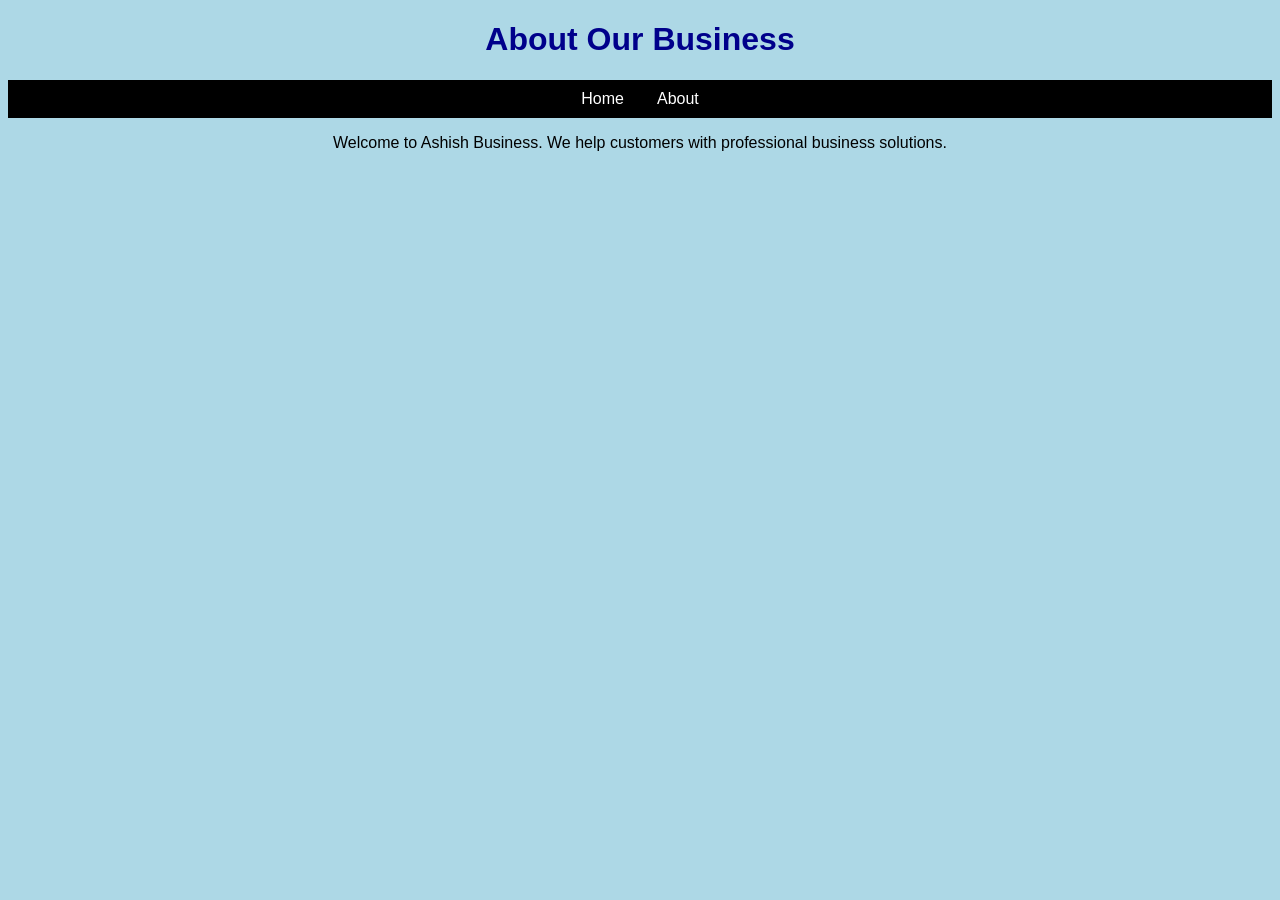
==== about.html @ 42b049eb "Add files via upload" ====
<!DOCTYPE html>
<html>
<head>
    <title>About Us</title>
    <link rel="stylesheet" href="style.css">
</head>
<body>

    <h1>About Our Business</h1>

    <nav>
        <a href="index.html">Home</a> |
        <a href="about.html">About</a>
    </nav>

    <p>
        Welcome to Ashish Business. We help customers
        with professional business solutions.
    </p>

</body>
</html>
---- style.css ----
body {
    background-color: lightblue;
    font-family: Arial, sans-serif;
    text-align: center;
}

h1 {
    color: darkblue;
}

nav {
    background-color: black;
    padding: 10px;
}

nav a {
    color: white;
    text-decoration: none;
    margin: 10px;
}

table {
    margin: auto;
    background-color: white;
}
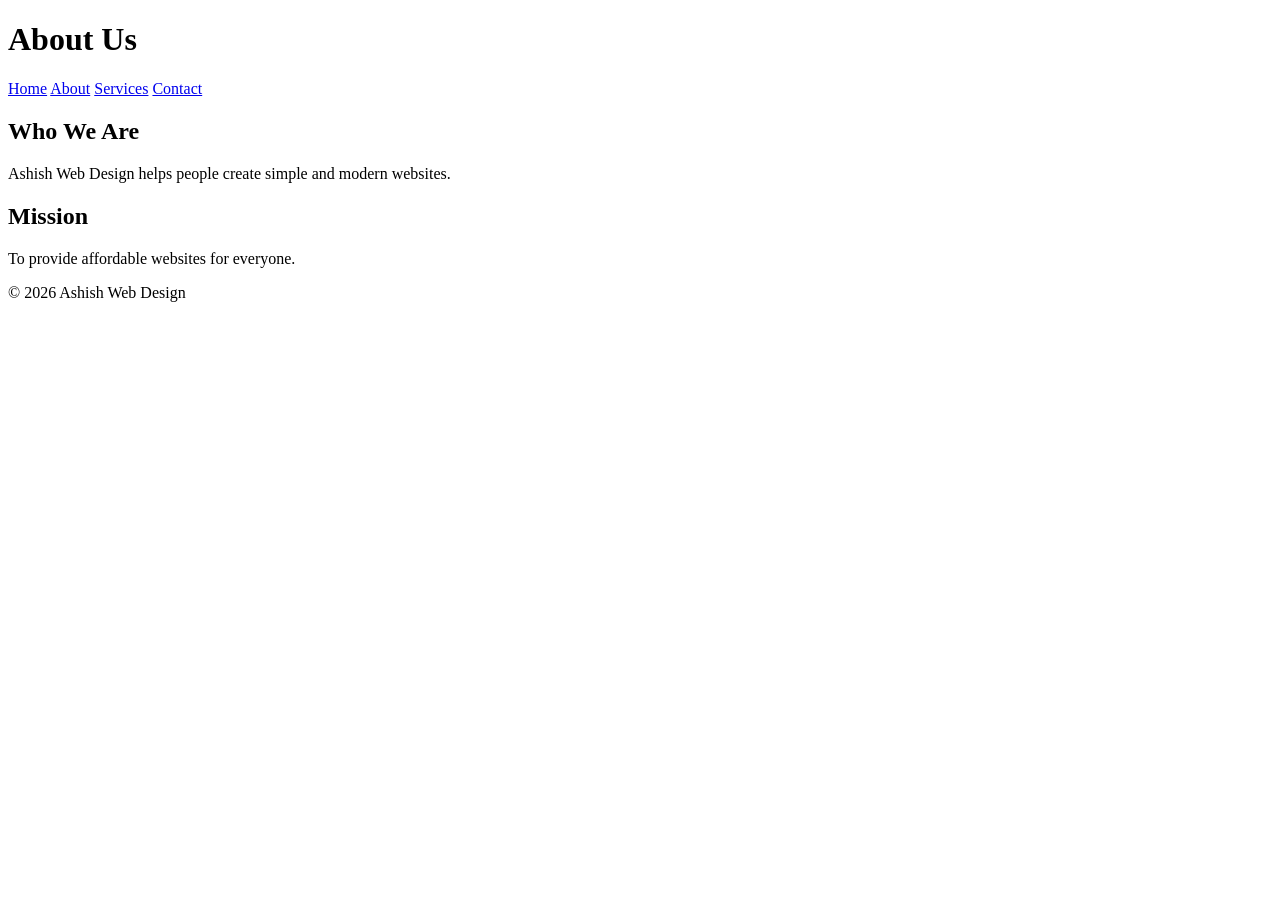
==== commit e1ab99a2: "Rename about (1).html to about.html" ====
--- a/about.html
+++ b/about.html
@@ -1,22 +1,43 @@
 <!DOCTYPE html>
 <html>
 <head>
-    <title>About Us</title>
-    <link rel="stylesheet" href="style.css">
+<title>About Us</title>
+<link rel="stylesheet" href="style.css">
 </head>
+
 <body>
 
-    <h1>About Our Business</h1>
+<header>
+<h1>About Us</h1>
+</header>
 
-    <nav>
-        <a href="index.html">Home</a> |
-        <a href="about.html">About</a>
-    </nav>
+<nav>
+<a href="index.html">Home</a>
+<a href="about.html">About</a>
+<a href="services.html">Services</a>
+<a href="contact.html">Contact</a>
+</nav>
 
-    <p>
-        Welcome to Ashish Business. We help customers
-        with professional business solutions.
-    </p>
+<section>
+
+<h2>Who We Are</h2>
+
+<p>
+Ashish Web Design helps people create
+simple and modern websites.
+</p>
+
+<h2>Mission</h2>
+
+<p>
+To provide affordable websites for everyone.
+</p>
+
+</section>
+
+<footer>
+<p>© 2026 Ashish Web Design</p>
+</footer>
 
 </body>
-</html>+</html>
